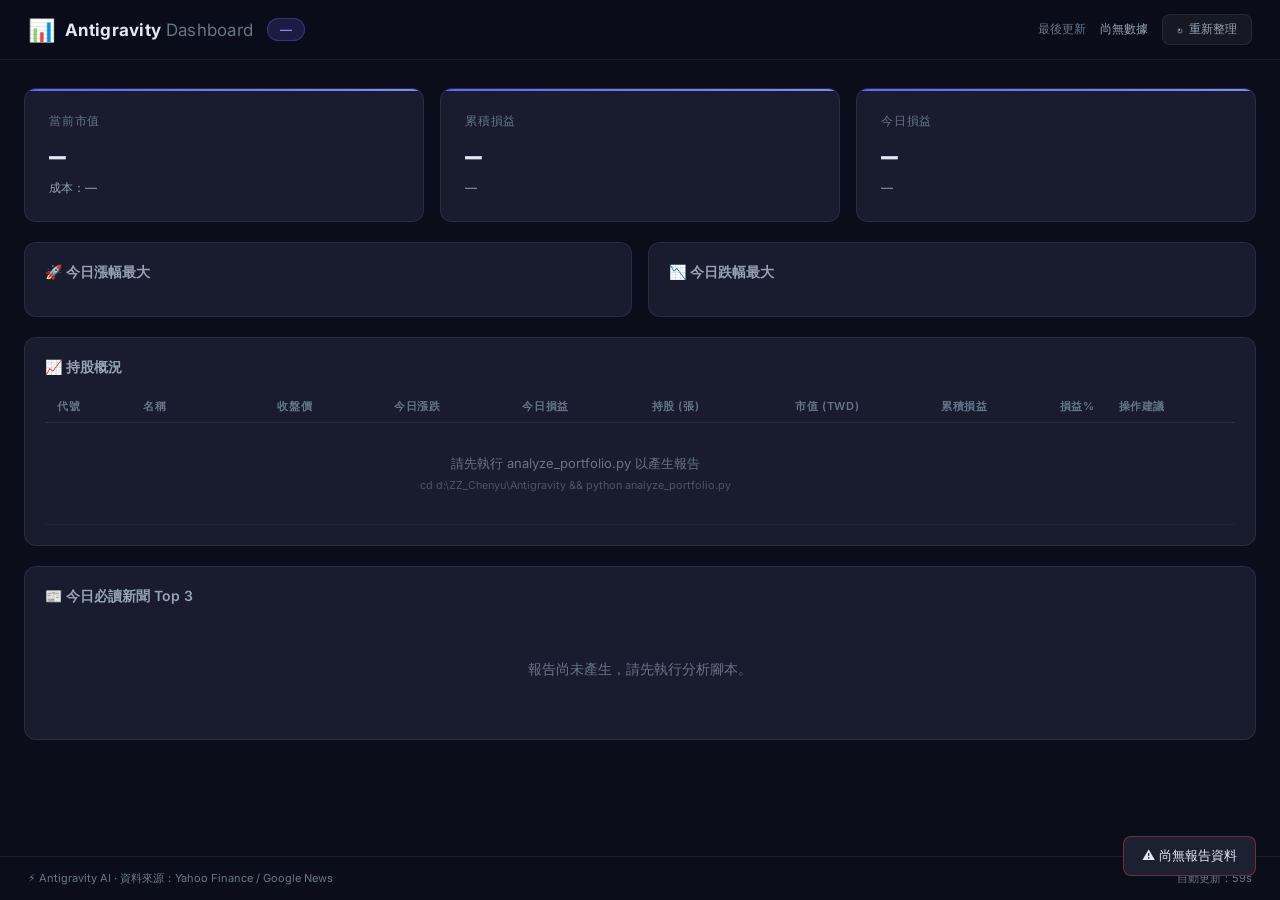
==== dashboard/index.html @ 2597178b "Initial commit: Portfolio monitoring system with dashboard and report generator" ====
<!DOCTYPE html>
<html lang="zh-TW">

<head>
  <meta charset="UTF-8" />
  <meta name="viewport" content="width=device-width, initial-scale=1.0" />
  <title>持股儀表板 · Antigravity</title>
  <link rel="preconnect" href="https://fonts.googleapis.com" />
  <link rel="stylesheet"
    href="https://fonts.googleapis.com/css2?family=Inter:wght@300;400;500;600;700&family=JetBrains+Mono:wght@400;500&display=swap" />
  <link rel="stylesheet" href="style.css" />
</head>

<body>
  <!-- ── Header ───────────────────────────────────────────── -->
  <header class="header">
    <div class="header-left">
      <div class="logo">
        <span class="logo-icon">📊</span>
        <span class="logo-text">Antigravity <span class="logo-sub">Dashboard</span></span>
      </div>
      <div class="session-badge" id="sessionBadge">—</div>
    </div>
    <div class="header-right">
      <span class="update-label">最後更新</span>
      <span class="update-time" id="lastUpdated">載入中...</span>
      <button class="refresh-btn" id="refreshBtn" onclick="loadReport()">
        <span id="refreshIcon">↻</span> 重新整理
      </button>
    </div>
  </header>

  <!-- ── Summary Cards ─────────────────────────────────────── -->
  <main class="main">
    <section class="summary-grid" id="summaryGrid">
      <div class="summary-card" id="cardValue">
        <div class="card-label">當前市值</div>
        <div class="card-value" id="totalValue">—</div>
        <div class="card-sub" id="totalCost">成本：—</div>
      </div>
      <div class="summary-card" id="cardUnrealized">
        <div class="card-label">累積損益</div>
        <div class="card-value" id="unrealizedPnl">—</div>
        <div class="card-sub" id="unrealizedPct">—</div>
      </div>
      <div class="summary-card" id="cardToday">
        <div class="card-label">今日損益</div>
        <div class="card-value" id="todayPnl">—</div>
        <div class="card-sub" id="coveredSymbols">—</div>
      </div>
    </section>

    <!-- ── Top Movers ─────────────────────────────────────── -->
    <section class="two-col">
      <div class="panel">
        <h2 class="panel-title">🚀 今日漲幅最大</h2>
        <ul class="mover-list" id="topGainersList"></ul>
      </div>
      <div class="panel">
        <h2 class="panel-title">📉 今日跌幅最大</h2>
        <ul class="mover-list" id="topLosersList"></ul>
      </div>
    </section>

    <!-- ── Holdings Table ─────────────────────────────────── -->
    <section class="panel full-width">
      <h2 class="panel-title">📈 持股概況</h2>
      <div class="table-scroll">
        <table class="holdings-table" id="holdingsTable">
          <thead>
            <tr>
              <th>代號</th>
              <th>名稱</th>
              <th class="num">收盤價</th>
              <th class="num">今日漲跌</th>
              <th class="num">今日損益</th>
              <th class="num">持股 (張)</th>
              <th class="num">市值 (TWD)</th>
              <th class="num">累積損益</th>
              <th class="num">損益%</th>
              <th>操作建議</th>
            </tr>
          </thead>
          <tbody id="holdingsTbody"></tbody>
        </table>
      </div>
    </section>

    <!-- ── News ───────────────────────────────────────────── -->
    <section class="panel full-width">
      <h2 class="panel-title">📰 今日必讀新聞 Top 3</h2>
      <div id="newsList" class="news-list"></div>
      <div id="noNews" class="no-data" style="display:none">暫無新聞資料</div>
    </section>

  </main>

  <!-- ── Footer ────────────────────────────────────────────── -->
  <footer class="footer">
    <span>⚡ Antigravity AI · 資料來源：Yahoo Finance / Google News</span>
    <span id="autoRefreshCountdown"></span>
  </footer>

  <div id="toast" class="toast"></div>

  <script src="app.js"></script>
</body>

</html>
---- dashboard/style.css ----
/* ── Reset & Base ───────────────────────────────────────────── */
*, *::before, *::after { box-sizing: border-box; margin: 0; padding: 0; }

:root {
  --bg:         #0b0e1a;
  --bg2:        #111420;
  --bg3:        #181c2e;
  --border:     rgba(255,255,255,0.07);
  --accent:     #6366f1;
  --accent2:    #818cf8;
  --green:      #22c55e;
  --green-dim:  rgba(34,197,94,0.12);
  --red:        #ef4444;
  --red-dim:    rgba(239,68,68,0.12);
  --yellow:     #f59e0b;
  --text:       #e2e8f0;
  --text-muted: #64748b;
  --text-sub:   #94a3b8;
  --radius:     12px;
  --radius-sm:  8px;
  --shadow:     0 4px 24px rgba(0,0,0,0.45);
  --glow:       0 0 24px rgba(99,102,241,0.15);
  font-family: 'Inter', 'Noto Sans TC', system-ui, sans-serif;
}

html { scroll-behavior: smooth; }
body {
  background: var(--bg);
  color: var(--text);
  min-height: 100vh;
  display: flex;
  flex-direction: column;
}

/* ── Header ─────────────────────────────────────────────────── */
.header {
  position: sticky; top: 0; z-index: 100;
  display: flex; align-items: center; justify-content: space-between;
  padding: 0 28px;
  height: 60px;
  background: rgba(11,14,26,0.85);
  backdrop-filter: blur(16px);
  border-bottom: 1px solid var(--border);
}
.header-left, .header-right { display: flex; align-items: center; gap: 14px; }
.logo { display: flex; align-items: center; gap: 10px; }
.logo-icon { font-size: 22px; }
.logo-text { font-size: 17px; font-weight: 700; letter-spacing: 0.3px; }
.logo-sub  { color: var(--text-muted); font-weight: 400; }
.session-badge {
  padding: 3px 12px; border-radius: 20px; font-size: 12px; font-weight: 600;
  background: rgba(99,102,241,0.18); color: var(--accent2); border: 1px solid rgba(99,102,241,0.35);
}
.update-label { font-size: 12px; color: var(--text-muted); }
.update-time  { font-family: 'JetBrains Mono', monospace; font-size: 12px; color: var(--text-sub); }
.refresh-btn {
  padding: 6px 14px; border-radius: 8px; border: 1px solid var(--border);
  background: rgba(255,255,255,0.05); color: var(--text-sub);
  font-size: 12px; cursor: pointer; transition: all .2s;
  display: flex; align-items: center; gap: 6px;
}
.refresh-btn:hover { background: rgba(99,102,241,0.15); color: var(--accent2); border-color: var(--accent); }
#refreshIcon { display: inline-block; transition: transform .6s; }
.refresh-btn.spinning #refreshIcon { animation: spin .6s linear infinite; }
@keyframes spin { to { transform: rotate(360deg); } }

/* ── Main Layout ─────────────────────────────────────────────── */
.main {
  flex: 1;
  max-width: 1400px; width: 100%; margin: 0 auto;
  padding: 28px 24px;
  display: flex; flex-direction: column; gap: 20px;
}

/* ── Summary Grid ────────────────────────────────────────────── */
.summary-grid {
  display: grid; grid-template-columns: repeat(3, 1fr); gap: 16px;
}
.summary-card {
  background: var(--bg3);
  border: 1px solid var(--border);
  border-radius: var(--radius);
  padding: 24px;
  position: relative; overflow: hidden;
  transition: transform .2s, box-shadow .2s;
}
.summary-card::before {
  content: '';
  position: absolute; top: 0; left: 0; right: 0; height: 2px;
  background: linear-gradient(90deg, var(--accent), var(--accent2));
}
.summary-card:hover { transform: translateY(-2px); box-shadow: var(--glow); }
.card-label { font-size: 12px; font-weight: 500; color: var(--text-muted); letter-spacing: 0.8px; text-transform: uppercase; margin-bottom: 10px; }
.card-value { font-size: 28px; font-weight: 700; font-family: 'JetBrains Mono', monospace; line-height: 1.2; }
.card-sub   { font-size: 12px; color: var(--text-sub); margin-top: 6px; }

/* ── Two Column ─────────────────────────────────────────────── */
.two-col { display: grid; grid-template-columns: 1fr 1fr; gap: 16px; }

/* ── Panel ──────────────────────────────────────────────────── */
.panel {
  background: var(--bg3); border: 1px solid var(--border);
  border-radius: var(--radius); padding: 20px;
}
.panel.full-width { width: 100%; }
.panel-title { font-size: 14px; font-weight: 600; color: var(--text-sub); margin-bottom: 14px; }

/* ── Mover List ─────────────────────────────────────────────── */
.mover-list { list-style: none; display: flex; flex-direction: column; gap: 8px; }
.mover-item {
  display: flex; align-items: center; justify-content: space-between;
  padding: 8px 12px; border-radius: var(--radius-sm);
  background: rgba(255,255,255,0.03);
  transition: background .15s;
}
.mover-item:hover { background: rgba(255,255,255,0.06); }
.mover-name { font-size: 13px; color: var(--text); }
.mover-symbol { font-size: 11px; color: var(--text-muted); font-family: monospace; }
.badge {
  padding: 3px 10px; border-radius: 20px; font-size: 12px; font-weight: 600;
  font-family: 'JetBrains Mono', monospace;
}
.badge.up   { color: var(--red);   background: var(--red-dim);   }
.badge.down { color: var(--green); background: var(--green-dim); }
.badge.flat { color: var(--text-muted); background: rgba(255,255,255,0.05); }

/* ── Holdings Table ─────────────────────────────────────────── */
.table-scroll { overflow-x: auto; }
.holdings-table {
  width: 100%; border-collapse: collapse; font-size: 13px;
}
.holdings-table thead th {
  text-align: left; padding: 8px 12px;
  color: var(--text-muted); font-size: 11px; font-weight: 600;
  letter-spacing: 0.6px; text-transform: uppercase;
  border-bottom: 1px solid var(--border); white-space: nowrap;
}
.holdings-table th.num { text-align: right; }
.holdings-table tbody tr {
  border-bottom: 1px solid rgba(255,255,255,0.04);
  transition: background .15s;
}
.holdings-table tbody tr:hover { background: rgba(255,255,255,0.04); }
.holdings-table td { padding: 9px 12px; vertical-align: middle; }
.holdings-table td.num { text-align: right; font-family: 'JetBrains Mono', monospace; }
.sym-code { font-family: 'JetBrains Mono', monospace; font-size: 12px; color: var(--accent2); }
.sym-name { font-size: 13px; }
.up-text   { color: var(--red); }
.down-text { color: var(--green); }
.na-text   { color: var(--text-muted); }
.warn-row td { background: rgba(239,68,68,0.06) !important; }

/* ── News List ──────────────────────────────────────────────── */
.news-list { display: flex; flex-direction: column; gap: 12px; }
.news-card {
  background: rgba(255,255,255,0.03); border-radius: var(--radius-sm);
  border: 1px solid var(--border);
  padding: 14px 16px;
  display: flex; gap: 14px; align-items: flex-start;
  transition: border-color .2s, background .2s;
}
.news-card:hover { border-color: rgba(99,102,241,0.4); background: rgba(99,102,241,0.05); }
.news-card.bearish { border-color: rgba(239,68,68,0.35); background: rgba(239,68,68,0.05); }
.news-rank {
  flex-shrink: 0; width: 26px; height: 26px; border-radius: 50%;
  background: rgba(99,102,241,0.2); color: var(--accent2);
  display: flex; align-items: center; justify-content: center;
  font-size: 12px; font-weight: 700;
}
.news-card.bearish .news-rank { background: rgba(239,68,68,0.2); color: var(--red); }
.news-body { flex: 1; }
.news-title {
  font-size: 14px; font-weight: 500; line-height: 1.5;
  color: var(--text); text-decoration: none;
}
.news-title:hover { color: var(--accent2); text-decoration: underline; }
.news-card.bearish .news-title { color: #fca5a5; }
.bearish-tag {
  display: inline-block; margin-left: 8px;
  font-size: 10px; font-weight: 700; color: var(--red);
  background: var(--red-dim); padding: 1px 6px; border-radius: 4px;
  vertical-align: middle;
}
.news-meta { margin-top: 5px; font-size: 11px; color: var(--text-muted); }

/* ── No Data ─────────────────────────────────────────────────── */
.no-data {
  text-align: center; padding: 40px; color: var(--text-muted); font-size: 14px;
}

/* ── Footer ─────────────────────────────────────────────────── */
.footer {
  display: flex; justify-content: space-between; align-items: center;
  padding: 14px 28px; font-size: 11px; color: var(--text-muted);
  border-top: 1px solid var(--border);
}

/* ── Toast ───────────────────────────────────────────────────── */
.toast {
  position: fixed; bottom: 24px; right: 24px;
  padding: 10px 18px; border-radius: var(--radius-sm);
  background: rgba(30,34,50,0.96); border: 1px solid var(--border);
  color: var(--text); font-size: 13px;
  opacity: 0; pointer-events: none; transform: translateY(8px);
  transition: all .3s; z-index: 999;
}
.toast.show { opacity: 1; transform: translateY(0); }

/* ── Skeleton ────────────────────────────────────────────────── */
.skeleton {
  background: linear-gradient(90deg, rgba(255,255,255,0.05) 25%, rgba(255,255,255,0.1) 50%, rgba(255,255,255,0.05) 75%);
  background-size: 400% 100%;
  animation: shimmer 1.6s infinite;
  border-radius: 4px; height: 1em; width: 80%;
}
@keyframes shimmer { to { background-position: -400% 0; } }

/* ── Value color helpers ─────────────────────────────────────── */
.positive { color: var(--red)   !important; }
.negative { color: var(--green) !important; }
.neutral  { color: var(--text-muted) !important; }

/* ── Advice Cell ────────────────────────────────────────────── */
.advice-cell { display: flex; flex-direction: column; gap: 4px; min-width: 160px; }
.advice-tag {
  display: inline-block; width: fit-content;
  padding: 2px 8px; border-radius: 4px; font-size: 11px; font-weight: 700;
}
.advice-tag.buy  { background: var(--red-dim);   color: var(--red); }
.advice-tag.sell { background: var(--green-dim); color: var(--green); }
.advice-tag.hold { background: rgba(255,255,255,0.08); color: var(--text-muted); }
.advice-reason { font-size: 11px; color: var(--text-muted); line-height: 1.3; }

@media (max-width: 900px) {
  .summary-grid { grid-template-columns: 1fr 1fr; }
  .two-col      { grid-template-columns: 1fr; }
}
@media (max-width: 580px) {
  .summary-grid { grid-template-columns: 1fr; }
  .header { padding: 0 16px; }
  .main   { padding: 16px; }
}
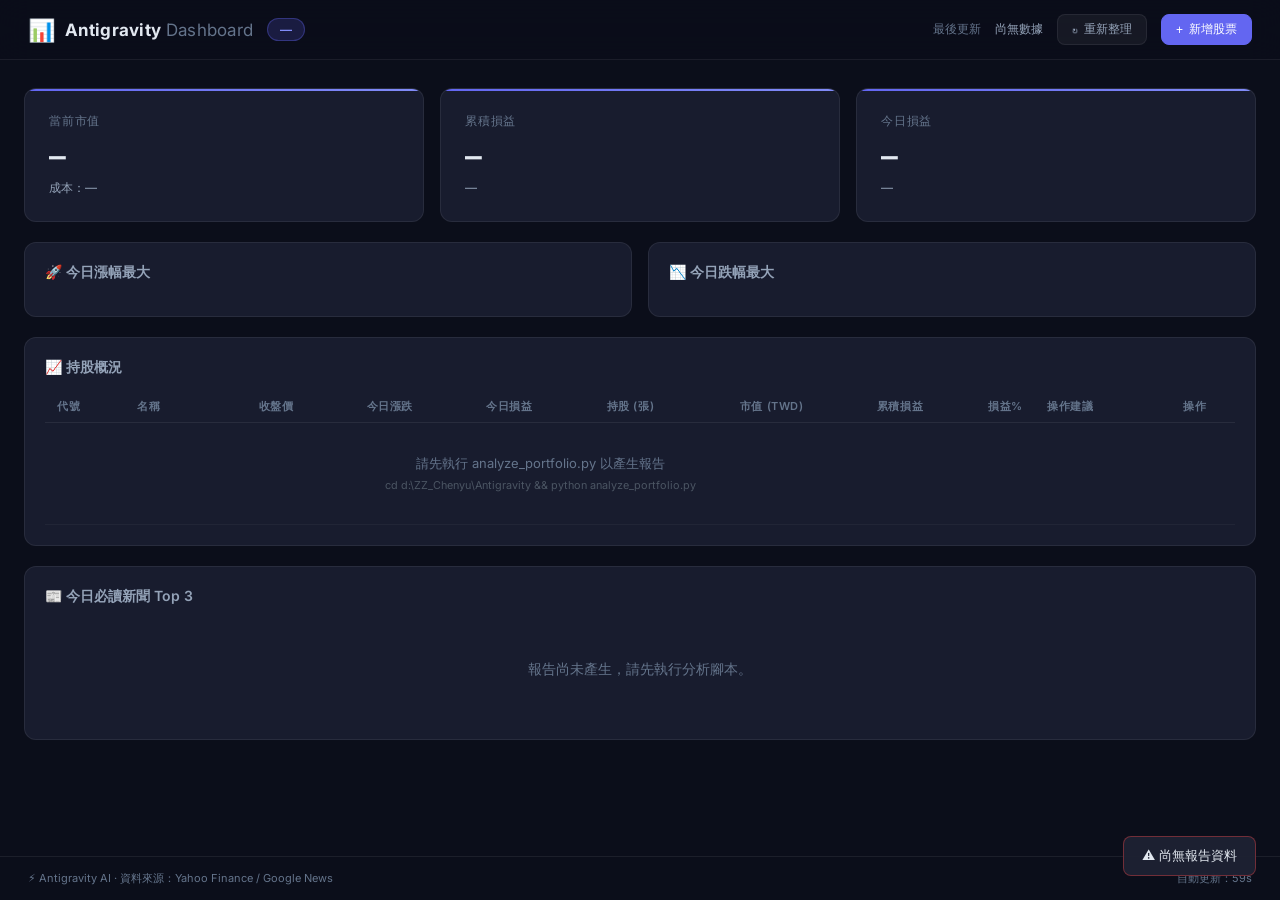
==== commit 54435b80: "合併index.html" ====
--- a/dashboard/index.html
+++ b/dashboard/index.html
@@ -26,6 +26,9 @@
       <span class="update-time" id="lastUpdated">載入中...</span>
       <button class="refresh-btn" id="refreshBtn" onclick="loadReport()">
         <span id="refreshIcon">↻</span> 重新整理
+      </button>
+      <button class="refresh-btn" id="addStockBtn" onclick="openModal()" style="background: var(--accent); color: white; border-color: var(--accent);">
+        <span>+</span> 新增股票
       </button>
     </div>
   </header>
@@ -79,6 +82,7 @@
               <th class="num">累積損益</th>
               <th class="num">損益%</th>
               <th>操作建議</th>
+              <th style="text-align: center;">操作</th>
             </tr>
           </thead>
           <tbody id="holdingsTbody"></tbody>
@@ -103,6 +107,34 @@
 
   <div id="toast" class="toast"></div>
 
+  <!-- ── Modal ───────────────────────────────────────────── -->
+  <div id="stockModal" class="modal">
+    <div class="modal-content">
+      <div class="modal-header">
+        <h2 class="modal-title" id="modalTitle">新增股票持股</h2>
+      </div>
+      <form id="stockForm" onsubmit="handleFormSubmit(event)">
+        <input type="hidden" id="formSymbolOriginal">
+        <div class="form-group">
+          <label class="form-label">股票代號</label>
+          <input type="text" id="formSymbol" class="form-input" placeholder="例如: 2330.TW" required>
+        </div>
+        <div class="form-group">
+          <label class="form-label">總股數</label>
+          <input type="number" id="formShares" class="form-input" placeholder="例如: 1000" step="1" min="1" required>
+        </div>
+        <div class="form-group">
+          <label class="form-label">平均購入價格</label>
+          <input type="number" id="formPrice" class="form-input" placeholder="例如: 150.5" step="0.0001" min="0" required>
+        </div>
+        <div class="modal-footer">
+          <button type="button" class="btn btn-secondary" onclick="closeModal()">取消</button>
+          <button type="submit" id="submitBtn" class="btn btn-primary">確認儲存</button>
+        </div>
+      </form>
+    </div>
+  </div>
+
   <script src="app.js"></script>
 </body>
 
--- a/dashboard/style.css
+++ b/dashboard/style.css
@@ -150,6 +150,18 @@
 .na-text   { color: var(--text-muted); }
 .warn-row td { background: rgba(239,68,68,0.06) !important; }
 
+/* ── Action Buttons ─────────────────────────────────────────── */
+.action-btns { display: flex; gap: 8px; justify-content: center; opacity: 0.6; transition: opacity .2s; }
+tr:hover .action-btns { opacity: 1; }
+.action-btn {
+  padding: 6px; border-radius: 6px; border: 1px solid var(--border);
+  background: rgba(255,255,255,0.03); color: var(--text-sub);
+  cursor: pointer; transition: all .2s; display: flex; align-items: center; justify-content: center;
+}
+.action-btn:hover { background: rgba(99,102,241,0.15); color: var(--accent2); border-color: var(--accent); }
+.action-btn.delete:hover { background: rgba(239,68,68,0.15); color: var(--red); border-color: var(--red); }
+.action-btn svg { width: 14px; height: 14px; stroke-width: 2; }
+
 /* ── News List ──────────────────────────────────────────────── */
 .news-list { display: flex; flex-direction: column; gap: 12px; }
 .news-card {
@@ -231,6 +243,50 @@
 .advice-tag.hold { background: rgba(255,255,255,0.08); color: var(--text-muted); }
 .advice-reason { font-size: 11px; color: var(--text-muted); line-height: 1.3; }
 
+/* ── Modal ──────────────────────────────────────────────────── */
+.modal {
+  display: none; position: fixed; z-index: 1000; left: 0; top: 0;
+  width: 100%; height: 100%; overflow: auto;
+  background-color: rgba(0,0,0,0.4); backdrop-filter: blur(8px);
+  align-items: center; justify-content: center;
+}
+.modal.show { display: flex; animation: fadeIn .2s ease-out; }
+@keyframes fadeIn { from { opacity: 0; } to { opacity: 1; } }
+
+.modal-content {
+  background: var(--bg2); border: 1px solid var(--border);
+  border-radius: var(--radius); padding: 28px;
+  width: 100%; max-width: 420px; box-shadow: var(--shadow);
+  position: relative; animation: slideUp .3s ease-out;
+}
+@keyframes slideUp { from { transform: translateY(20px); opacity: 0; } to { transform: translateY(0); opacity: 1; } }
+
+.modal-header { margin-bottom: 24px; }
+.modal-title { font-size: 18px; font-weight: 700; color: var(--text); display: flex; align-items: center; gap: 10px; }
+
+.form-group { margin-bottom: 18px; }
+.form-label { display: block; font-size: 12px; font-weight: 600; color: var(--text-muted); margin-bottom: 8px; text-transform: uppercase; letter-spacing: 0.5px; }
+.form-input {
+  width: 100%; background: var(--bg3); border: 1px solid var(--border);
+  border-radius: var(--radius-sm); padding: 10px 14px;
+  color: var(--text); font-size: 14px; outline: none; transition: all .2s;
+}
+.form-input:focus { border-color: var(--accent); box-shadow: 0 0 0 2px rgba(99,102,241,0.2); }
+.form-input::placeholder { color: var(--text-sub); opacity: 0.5; }
+
+.modal-footer { display: flex; justify-content: flex-end; gap: 12px; margin-top: 28px; }
+.btn {
+  padding: 10px 20px; border-radius: var(--radius-sm); font-size: 14px; font-weight: 600;
+  cursor: pointer; transition: all .2s; display: flex; align-items: center; gap: 8px; border: 1px solid transparent;
+}
+.btn-secondary { background: rgba(255,255,255,0.05); color: var(--text-sub); border-color: var(--border); }
+.btn-secondary:hover { background: rgba(255,255,255,0.08); color: var(--text); }
+.btn-primary { background: var(--accent); color: white; }
+.btn-primary:hover { background: var(--accent2); transform: translateY(-1px); box-shadow: 0 4px 12px rgba(99,102,241,0.3); }
+.btn-primary:disabled { opacity: 0.5; cursor: not-allowed; transform: none; box-shadow: none; }
+
+.spinner-sm { width: 14px; height: 14px; border: 2px solid rgba(255,255,255,0.3); border-top-color: white; border-radius: 50%; animation: spin .6s linear infinite; }
+
 @media (max-width: 900px) {
   .summary-grid { grid-template-columns: 1fr 1fr; }
   .two-col      { grid-template-columns: 1fr; }
